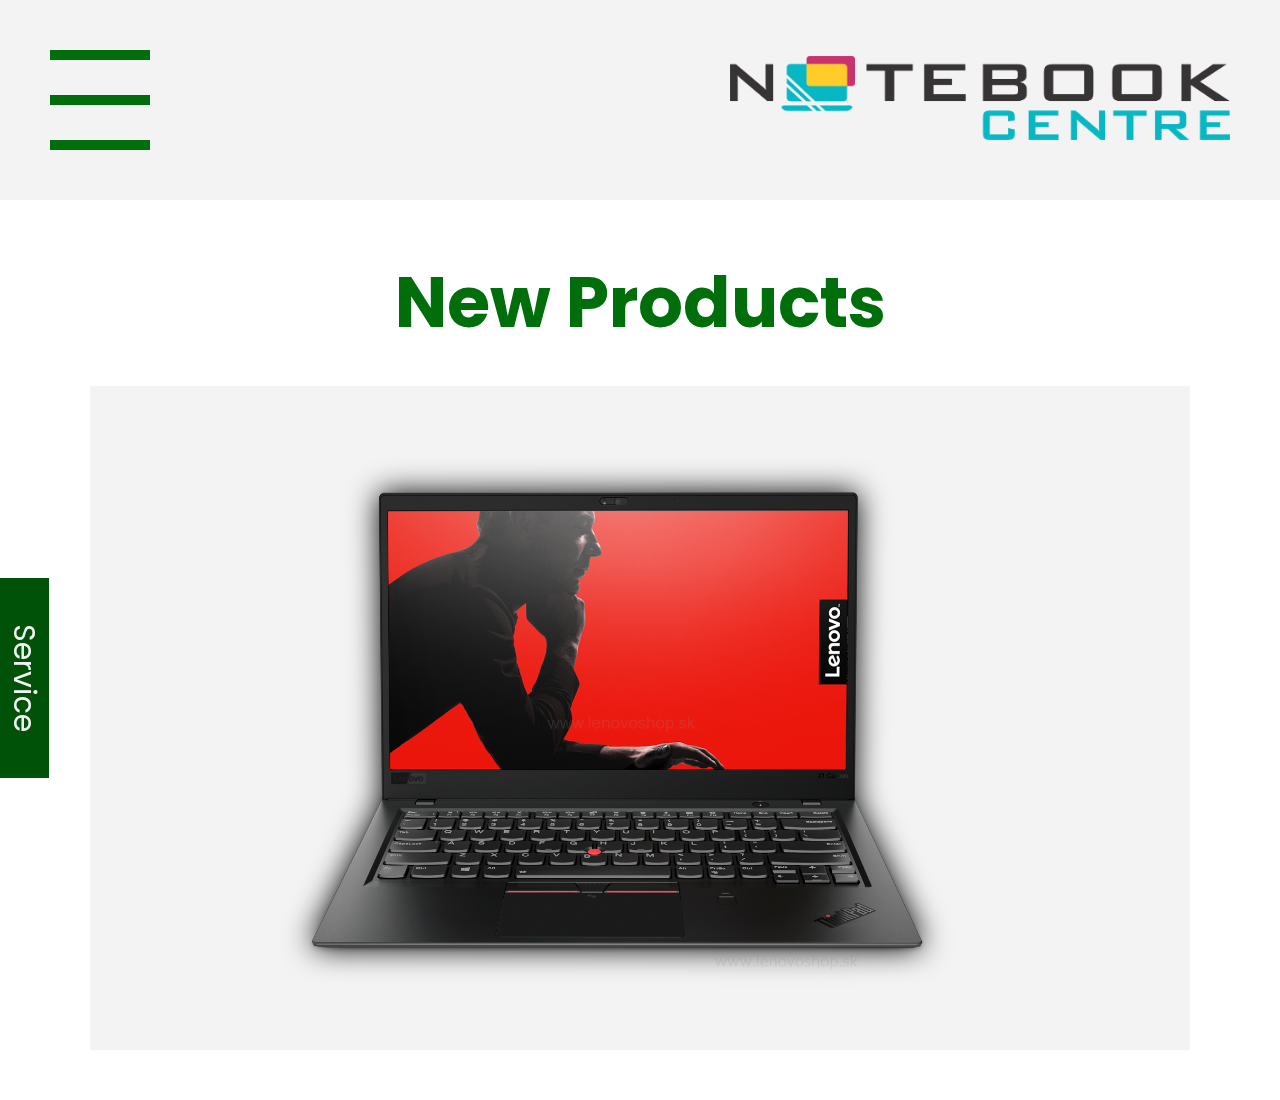
==== ShopFiltrationPage/index.html @ 59a3ebbf "End" ====
<!DOCTYPE html>
<html lang="en">
    <head>
        <meta charset="UTF-8">
        <meta name="viewport" content="width=device-width, initial-scale=1.0">
        <link rel="stylesheet" href="./lib/css/font.css">
        <link rel="stylesheet" href="./lib/css/normalize.css">
        <link rel="stylesheet" href="./lib/css/style.css">
        <link rel="stylesheet" href="./lib/css/media.css">
        <link rel="stylesheet" href="./lib/css/animations.css">
        <link rel="stylesheet" href="./lib/css/scrollbar.css">
        <title>Service Notebookcentre</title>
    </head>
    <body>
        <div class="page">       
            <navbar class="header__modal_menu modal_menu">
                <div class="modal_menu__pointer"></div>
            </navbar>

            <div class="page__product_loading_modal">
                <div class="modal_rotating_circle">
                    <div class="modal_rotating_circle_line"></div>
                    <div class="modal_rotating_circle_line"></div>
                </div>
            </div>
            
            <header class="page__header header">

                <div class="header__menu_btn closed">
                    <div class="header__menu_btn_open_line"></div>
                    <div class="header__menu_btn_open_line"></div>
                    <div class="header__menu_btn_open_line"></div>

                    <div class="header__menu_btn_close_line"></div>
                    <div class="header__menu_btn_close_line"></div>
                </div>

                <button class="header__back_btn">
                    <img src="./lib/img/svg/arrow.svg" alt="arrow" width="125" height="125">
                </button>

                <h1 class="header__category_name"></h1> 

                <div class="header__logo">
                    <img src="./lib/img/logo.png" alt="logo" width="300">
                </div>
            </header>

            <main class="page__main main">

                <div class="main__start_page start_page">

                    <h1>New Products</h1>

                    <div class="start_page__slider slider">
                        <button class="slider__toLeftBtn" id="toLeftBtn">
                            <img src="./lib/img/svg/arrow.svg" alt="slider-btn-arrow">
                        </button>

                        <div class="slider__current_images">
                            <div class="slider__current_image">
                                <img src="./lib/img/products/notebooks/lenovo-thinkpad.png" alt="img1">
                            </div>
                            <div class="slider__current_image">
                                <img src="./lib/img/products/notebooks/asus-rog.png" alt="img2">
                            </div>
                            <div class="slider__current_image">
                                <img src="./lib/img/products/notebooks/macbook-pro.png" alt="img3">
                            </div>
                        </div>

                        <button class="slider__toRightBtn" id="toRightBtn">
                            <img src="./lib/img/svg/arrow.svg" alt="slider-btn-arrow">
                        </button>
                    </div>
                </div>

                <aside class="main__filtration">
                    <div class="main__filtration__product_name_box">
                        <h2>Filtering Panel</h2>

                        <div class="main__filtration_prodname">
                            <div class="prodname_animation"></div>

                            <input type="text" name="productName" id="productNameInp" placeholder="Enter Product Name">

                            <button class="main__filtration_prodname_btn" id="ResetBtn">Reset</button>

                            <button class="main__filtration_prodname_btn" id="SearchBtn">
                                <img src="./lib/img/svg/search.svg" width="45">
                            </button>
                        </div>
                    </div>
                    
                    <div class="main__filtration__price_box">
                        <h2>Price</h2>

                        <div class="main__filtration__price_box_inputs">
                            <input type="number" name="minPrice" id="minPriceInp" placeholder="Min">

                            <span>To</span>
                            
                            <input type="number" name="maxPrice" id="maxPriceInp" placeholder="Max">
                        </div>

                        <div class="main__filtration__price_bars">
                           <input type="range" name="minPriceBar" class="main__filtration__price_bar" id="minPrice" min="0" max="250000" step="10" value="0">

                           <input type="range" name="maxPriceBar" class="main__filtration__price_bar" id="maxPrice" min="0" max="250000" step="10" value="0">
                        </div>

                    </div>
                </aside>

                <section class="main__products products closed">
                    <div class="modal_loading">
                        <div class="modal_rotating_circle" id="filterLoading">
                            <div class="modal_rotating_circle_line"></div>
                            <div class="modal_rotating_circle_line"></div>
                        </div>
                    </div>
                </section>

                <a class="main__serviceBtn" href="https://service.notebookcentre.am/">Service</a>
            </main>
        </div>

        <script src="./lib/js/script.js" type="module"></script>
    </body>
</html>
---- ShopFiltrationPage/lib/css/font.css ----
@font-face {
    font-family: Poppins;
    font-weight: 100;
    src: url(../font/poppins/Poppins-Thin.ttf);
}

@font-face {
    font-family: Poppins;
    font-weight: 200;
    src: url(../font/poppins/Poppins-ExtraLight.ttf);
}

@font-face {
    font-family: Poppins;
    font-weight: 300;
    src: url(../font/poppins/Poppins-Light.ttf);
}

@font-face {
    font-family: Poppins;
    font-weight: 400;
    src: url(../font/poppins/Poppins-Regular.ttf);
}

@font-face {
    font-family: Poppins;
    font-weight: 500;
    src: url(../font/poppins/Poppins-Medium.ttf);
}

@font-face {
    font-family: Poppins;
    font-weight: 600;
    src: url(../font/poppins/Poppins-SemiBold.ttf);
}

@font-face {
    font-family: Poppins;
    font-weight: 700;
    src: url(../font/poppins/Poppins-Bold.ttf);
}

@font-face {
    font-family: Poppins;
    font-weight: 800;
    src: url(../font/poppins/Poppins-ExtraBold.ttf);
}

@font-face {
    font-family: Poppins;
    font-weight: 900;
    src: url(../font/poppins/Poppins-Black.ttf);
}
---- ShopFiltrationPage/lib/css/style.css ----
/* body {
    overflow: hidden;
} */

.page {
    max-width: 100%;
    width: 100%;
    min-height: 100vh;
    margin: 0 auto;
    overflow: hidden;
}

.header {
    background-color: rgb(243, 243, 243);
    position: relative;
    width: 100%;
    height: 200px;
    padding: 0 50px;
    display: flex;
    flex-direction: row;
    align-items: center;
    justify-content: space-evenly;
}

.header__menu_btn {
    position: relative;
    overflow: hidden;
    cursor: pointer;
    height: 100px;
    min-width: 100px;
    display: flex;
    flex-direction: column;
    justify-content: space-between;
    margin-right: 100px;
}

.header__menu_btn_open_line {
    transition: 0.4s;
    width: 100%;
    height: 10px;
    background-color: rgb(0, 110, 11);
}

.header__menu_btn_close_line {    
    transition: 0.4s;
    width: 100%;
    height: 5px;
    position: absolute;
    left: 0;
    top: calc(50% - 5px / 2);
    background-color:  rgb(0, 110, 11);
}

.header__menu_btn > .header__menu_btn_close_line:nth-child(1) { transform: rotate(-45deg) translateX(150px); }

.header__menu_btn > .header__menu_btn_close_line:nth-child(2) { transform: rotate(45deg) translateX(-150px); }

.header__modal_menu {
    --w: 500px;
    overflow: hidden;
    z-index: 30;
    transition: 0.4s;
    position: absolute;
    top: 200px;
    left: 0;
    background-color:  rgb(0, 110, 11);
    max-width: var(--w);
    height: 0;
    width: 100%;
    display: flex;
    flex-direction: column;
}

.header__modal_menu > button {
    width: 100%;
    height: 100px;
    display: grid;
    place-items: center;
    border-bottom: 1px solid white;
    font-size: 40px;
    font-family: Poppins;
    font-weight: 400;
}

.modal_menu__pointer {
    transition: 0.4s;
    width: 200px;
    height: 75px;
    position: absolute;
    background-color: white;
    top: -55px; /*55px*/
    left: calc(50% + 200px);
    transform: rotate(225deg);
}

.header__category_name {
    transition: 0.4s;
    transform: translateY(-150px);
    user-select: none;
    font-family: Poppins;
    font-weight: 400;
    font-size: 70px;
    color: rgb(0, 110, 11);
    text-align: center;
    width: 100%;
    margin-right: 225px;
}

.header__logo {
    transition: 0.4s;
    cursor: pointer;
    --logoWidth: 500px;
    --logoMargin: 50px;
    position: absolute;
    left: calc(100% - var(--logoWidth) - var(--logoMargin));
    width: var(--logoWidth);
}

.header__logo > img {
    width: 100%;
}

.main {
    background-color: white;
    overflow: hidden;
    display: flex;
    justify-content: space-between;
    width: 100%;
    height: 100vh;
    padding-right: 50px;
    padding: 50px 50px 0 0;
}

.main__filtration {
    position: relative;
    transition: 1s ease; 
    min-width: 300px;
    height: 100%;
    display: flex;
    flex-direction: column;
    align-items: center;
    transform: translateX(-100%);
    padding: 10px 30px 30px 30px;
}

.main__filtration::-webkit-scrollbar {
    width: 7.5px;
}

.main__filtration::-webkit-scrollbar-thumb {
    background-color: black;
    border-radius: 15px;
}

.main__filtration::-webkit-scrollbar-thumb:hover {
    background-color: rgba(0, 0, 0, 0.4);
}

.main__filtration::-webkit-scrollbar-track {
    background-color: white;
}

.main__products {
    transform-origin: bottom;
    transition: height 1s ease-in;
    position: relative;
    overflow-y: auto;
    overflow-x: hidden;
    padding: 0 0 60px 0; /*40px 0 40px 40px*/
    background-color: white;
    width: 100%;
    height: 0%;
    max-height: 200vh;
    display: grid;
    justify-content: center;
    grid-template-rows: auto 1fr 2fr;
    grid-template-columns: repeat(auto-fill,minmax(160px, 400px));
}

.main__products::-webkit-scrollbar {
    width: 0;
}

.main__products > .products__product {
    margin-top: 40px;
    margin-left: 30px;
}

.products__product {
    max-width: 400px;
    height: fit-content;
    display: flex;
    flex-direction: column;
    justify-content: space-between;
    padding: 20px;
}

.products__product_image_box {
    cursor: pointer;
    display: grid;
    place-items: center;
    background-color: rgb(243, 243, 243);
    margin-bottom: 30px;
}

#colors .main__filtration__parameter > span {
    border: none;
}

.products__product > img {
    background-color: transparent;
    user-select: none;
    margin-bottom: 15px; 
}

.products__product > button {
    font-family: Poppins;
    transition: 0.4s;
    font-size: 15px;
    user-select: none;
    width: 100%;
    min-height: 40px;
    background-color: rgb(0, 110, 11);
}

.products__product > button:hover {
    background-color: rgb(0, 82, 8);
}

.products__product_info-box {
    display: flex;
    flex-direction: column;
    font-weight: 400;
    font-family: Poppins;
}

.main__filtration h2 {
    text-transform: capitalize;
    user-select: none;
    font-family: Impact;
    font-weight: 400;
    text-align: center;
    color: black;
    margin-bottom: 20px;
}

.products__product_info-box > span {
    color: rgb(0, 82, 8);
    font-weight: 600;
    user-select: none;
}

.products__product_info-box > span {
    margin-bottom: 10px;
}

.products__product_info-box > span:not(:first-child) {
    color: rgb(0, 110, 11);
    font-weight: 400;
}

.products__product_info-box > span:last-child {
    margin-bottom: 20px;
}

.main__filtration__price_box_inputs { margin-bottom: 15px; }

.main__filtration__price_box_inputs, 
.main__filtration__price_bars {
    display: flex;
    align-items: center;
    width: 100%;
    justify-content: space-between;
}

.main__filtration__price_box_inputs input {
    transition: 0.4s;
    font-family: Poppins;
    font-size: 15px;
    user-select: none;
    padding: 10px 0 10px 10px;
    width: 100%;
    height: 35px;
    background-color: rgb(243, 243, 243);
    color: rgb(0, 110, 11);
    font-weight: 700;
    margin-bottom: 7.5px;
}

.main__filtration__price_box_inputs input::selection {
    background-color: black;
    color: white;
}

.main__filtration__price_box_inputs input::placeholder {
    transition: 0.4s;
    color: rgb(0, 110, 11);
    font-weight: 500;
}

.main__filtration__price_box_inputs input:focus::placeholder {
    color: rgb(243, 243, 243);
}

.main__filtration__price_box_inputs input:focus {
    background-color: rgb(0, 110, 11);
    color: rgb(243, 243, 243);
}

:root {
    --priceInpWidth1: 0%; 
    --priceInpWidth2: 0%;
}

.inp, .prodname {
    width: auto;
    height: auto;
    position: relative;
}

.main__filtration__price_box_inputs > span {
    font-family: Imapct;
    color: black;
    font-weight: 900;
}

.main__filtration__price_box_inputs > *:not(:last-child) {
    margin-right: 10px;
}

.main__filtration__price_bar {
    background-color: rgb(0, 110, 11);
    border-radius: 15px;
    height: 5px;
    -webkit-appearance: none;
    width: 45%;
}
  
.main__filtration__price_bar::-webkit-slider-runnable-track {
    height: 22.5px;
    -webkit-appearance: none;
    color: #13bba4;
    margin-top: -1px;
  }
  
.main__filtration__price_bar::-webkit-slider-thumb {
    width: 22.5px;
    -webkit-appearance: none;
    height: 22.5px;
    cursor: ew-resize;
    background: white;
    -webkit-box-shadow: 1px 1px 4px 0px rgba(0,0,0,0.2);
    -moz-box-shadow: 1px 1px 4px 0px rgba(0,0,0,0.2);
    box-shadow: 1px 1px 4px 0px rgba(0,0,0,0.2);
    border-radius: 50%;
}

.main__filtration__price_bar::-moz-range-progress {
    background-color: #43e5f7; 
}

.main__filtration__price_bar::-moz-range-track {  
    background-color: #9a905d;
}

.main__filtration__price_bar::-ms-fill-lower {
    background-color: #43e5f7; 
}

.main__filtration__price_bar::-ms-fill-upper {  
    background-color: #9a905d;
}

.main__filtration > *:not(:last-child,:first-child) {
    margin-bottom: 50px;
}

.header__back_btn {
    margin: 0 auto;
    transition: 1s ease;
    transform: rotate(180deg) translateY(150px);
}

.main__filtration__parameters_box { margin:0 0 30px 0; }

.main__filtration__parameters {
    display: flex;
    flex-wrap: wrap;
    justify-content: center;
}

.main__filtration__parameters > *:not(:last-child) {
    margin-right: 20px;
}

.main__filtration__parameters > * {
    margin-bottom: 20px;
}

.main__filtration__parameter {
    display: flex;
    align-items: center;
    height: auto;
}

.main__filtration__parameter > input {
    transition: 0.2s;
    cursor: pointer;
    accent-color: black;
    outline: 1px solid black;
    background-color: black;
    box-shadow: -1px -1px 2px 1px #000000;
}

.main__filtration__parameter > input:hover {
    box-shadow: 2px 2px 3px 2px #000000;
}

.main__filtration__parameter > input:checked {
    outline: 2px solid white;
    accent-color: gray;
    position: relative;
    left: 1.5px;
    bottom: 1.5px;
    box-shadow: 2px 2px 3px 2px #000000, inset 12px 12px 2px 1px gray;
}

#productNameInp::placeholder {
    color: rgb(0, 110, 11);
}

#productNameInp:focus {
    border-right: 1px solid white;
}

.main__filtration__product_name_box {
    width: 100%;
    display: flex;
    align-items: center;
    flex-direction: column;
    margin-bottom: 30px;
}

.main__filtration__product_name_box input {
    font-family: Poppins;
    transition: 0.4s;
    width: 100%;
    position: relative;
    background-color: transparent;
    color: black;
    height: 100%;
    padding-left: 15px;
}

.main__filtration__product_name_box input::placeholder {
    color: rgb(0, 110, 11);
}

.main__filtration_prodname {
    background-color: rgb(243, 243, 243);
    z-index: 3;
    margin-bottom: 25px;
    display: flex;
    position: relative;
    width: 90%;
    height: 50px;
    overflow: hidden;
}

.main__filtration__product_name_box .prodname_animation {
    transition: 0.4s;
    width: 100%;
    height: 100%;
    background-color: rgb(0, 110, 11);
    position: absolute;
    left: 0;
    top: 0;
    z-index: -1;
    transform: rotateX(90deg);
}

.main__filtration_prodname_btn {
    overflow: hidden;
    font-weight: 400;
    font-family: Poppins;
    font-size: 20px;
    width: 40%;
    height: 50px;
    position: relative;
    transition: 0.4s;
    background-color: rgb(0, 110, 11);
    color: white;
    display: grid;
    place-items: center;
    cursor: pointer;
    margin-bottom: 20px;
}

#ResetBtn {
    border-right: 1px solid rgb(243, 243, 243);
}

.main__filtration_prodname_btn:hover {
    background-color: rgb(0,82,8);
}

.color {
    width: 20px;
    height: 20px;
    border: 1px solid black;
}

.modal_loading {
    transition: 0.3s;
    visibility: hidden;
    opacity: 0%;
    position: absolute;
    left: 0;
    top: 0;
    width: 100%;
    height: 100vh;
    display: grid;
    place-items: center;
    z-index: 3;
    background-color: rgb(243, 243, 243);
}

.modal_rotating_circle {
    animation-duration: 1.5s;
    animation-timing-function: linear;
    animation-iteration-count: infinite;
    position: relative;
    width: 100px;
    height: 100px;
    border-radius: 50%;
    border: 10px solid rgb(0, 110, 11);
}

.modal_rotating_circle_line {
    --plusWidth: 25px;
    position: absolute;
    left: calc(-1 * var(--plusWidth) / 2);
    top: calc(50% - 30px / 2);
    width: calc(100% + var(--plusWidth));
    height: 30px;
    background-color: rgb(243, 243, 243);
}

.modal_rotating_circle_line:first-child {
    transform: rotate(50deg);
}

.modal_rotating_circle_line:last-child {
    transform: rotate(125deg);
}

.main__filtration h2, .main__filtration span {
    font-family: Poppins;
    font-weight: 400;
}

.start_page {
    overflow: hidden;
    transition: 1s ease;
    background-color: white;
    width: 100%;
    height: 100%;
    position: absolute;
    top: 200px;
    left: 0;
    display: flex;
    flex-direction: column;
    place-items: center;
    z-index: 1;
    padding: 50px;
}

.start_page > h1 {
    font-size: 70px;
    font-family: Poppins;
    margin-bottom: 30px;
    color: rgb(0, 110, 11);
}

.slider {
    overflow: hidden;
    position: relative;
    justify-content: space-between;
    display: flex;
    align-items: center;
    max-width: 1100px;
    height: 700px;
    /* min-height: 600px; */
    width: 100%;
    background-color: rgb(243, 243, 243);
}

.slider > button {
    transition: 0.4s;
    z-index: 10;
    position: absolute;
    left: 0;
    top: 0;
    height: 100%;
    width: 8.5%;
    min-width: 75px;
    display: grid;
    place-items: center;
    background-color: rgba(0,0,0,0);
}

.slider__current_images {
    display: flex;
    align-items: center;
    width: 100%;
    height: 100%;
    overflow: hidden;
}

.slider:hover button:first-child {
    transform: translateX(0px);
}

.slider:hover button:last-child {
    transform: translateX(0px);
}

.slider__current_image {
    overflow: hidden;
    position: relative;
    left: 150px;
    transition: 0.4s ease-in-out;
    min-width: 100%;
    max-height: inherit;
    align-items: center;
    display: grid;  
}

.slider__current_image > img {
    width: 750px;
    background-size: cover;
    filter: drop-shadow(0px 0px 15px #000000);
}

.slider > button:first-child > img {
    transform: rotate(180deg);
}

.slider > button:first-child {
    transform: translateX(-100%);
}

.slider > button:last-child {
    left: calc(100% - 8.5%);
    transform: translateX(100%);
}

.slider > button:hover {
    opacity: 50%;
    box-shadow: 0px 0px 42px 15px rgba(170, 170, 170, 0.4), inset 0px 0px 42px 15px rgba(170, 170, 170, 0.4);
}

.main__filtration__product_name_box > h2, .main__filtration__price_box > h2, .main__filtration__parameters_box > h2 {
    color: rgb(0, 82, 8);
    font-family: Poppins;
    font-weight: 600;
}

.main__filtration__parameter > span {
    font-weight: 500;
    margin-right: 10px;
    color: rgb(0, 110, 11);
}

.main__serviceBtn {
    z-index: 2;
    transition: 0.4s;
    font-size: 30px;
    font-family: Poppins;
    color: rgb(243, 243, 243);
    position: fixed;
    left: -76px;top: 72.5%;
    width: 200px;
    height: 50px;
    transform: rotate(90deg);
    display: grid;
    place-items: center;
    background-color: rgb(0, 82, 8);
}

.main__serviceBtn:hover {
    background-color: rgb(243, 243, 243);
    color: rgb(0, 82, 8);
}

.page__product_loading_modal {
    transition: 0.3s;
    visibility: hidden;
    opacity: 0%;
    width: 100%;
    height: 100vh;
    position: fixed;
    top: 0;
    left: 0;
    z-index: 10;
    background-color: rgb(243, 243, 243);
    display: grid;
    place-items: center;
}
---- ShopFiltrationPage/lib/css/media.css ----
@media (max-width: 1440px) {

    .main__filtration::-webkit-scrollbar {
        width: 0;
    }

    .main__filtration {
        overflow: auto;
    }
}

@media (max-width: 1024px) {

    .product_page__product_params > span {
        font-size: 15px;
    }

    .product_page__product_Info_params > button:last-child {
        font-size: 12.5px;
        min-width: 125px;
    }

    .product_page__product_Info_params > .col:not(:last-child) {
        margin-right: 15px;
    }

    .main__serviceBtn {
        height: 40px;
        left: -65px;
        width: 170px;
    }

    .main__products {
        box-sizing: border-box;
        padding-bottom: 30px;
        place-items: center;
    }

    .header__back_btn > img {
        max-width: 45px;
    }

    .products__product {
        box-sizing: border-box;
        width: 280px;
    }

    .slider__current_image {
        left: 100px;
    }

    .slider__current_image > img {
        width: 700px;
    }

    .main__filtration {
        overflow: auto;
    }

    .header__category_name {
        font-size: 45px;
        margin-right: 200px;
    }

    .header__menu_btn {
        height: 70px;
        min-width: 70px;
    }

    .main__filtration_prodname {
        width: 100%;
    }

    #ResetBtn {
        font-size: 15px;
    }

    #productNameInp::placeholder {
        font-size: 12.5px;
    }

    .products__product_image_box {
        height: 200px;
    }
    
    .products__product_image_box > img { 
        height: 200px;
    }
}

@media (max-width:908px) {
    .header__modal_menu {
        --w: 300px;
    }
    
    .modal_menu__pointer {
        left: calc(50% + 100px);
    }

    .header__menu_btn {
        min-width: 70px;
        height: 70px;
    }

    .products__product > button {
        border: 1px solid white;
    }
}

@media (max-width:768px) {

    .slider > button:last-child {
        left: calc(100% - 8.5%);
    }

    .product_page__product_Info_params > button:last-child {
        font-size: 10px;
        min-width: 70px;
    }

    .product_page__product_Info_params {
        padding: 0 5px 0 0;
    }

    .product_page__product_params > span {
        font-size: 12.5px;
    }

    .product_page__product_Info_params > .col > span:nth-child(1) {
        font-size: 12.5px;
    }

    .product_page__product_Info_params > .col > span:nth-child(2) {
        font-size: 15px;
    }

    .product_page__product_Info_params .colors > *:not(:last-child) {
        margin-right: 10px;
    }

    .product_page__product_bottomSide > h1 {
        margin-bottom: 20px;
    }

    .header__logo {
        --logoWidth: 350px;
    }

    .modal_menu > button {
        font-size: 35px;
    }

    .slider__current_image {
        left: 80px;
    }

    .slider__current_image > img {
        max-width: 500px;
    }

    .slider > button:last-child {
        left: calc(100% - 75px);
    }

    .header__back_btn {
        margin-right: 50px;
    }

    .header__back_btn > img {
        max-width: 40px;
    }
}
---- ShopFiltrationPage/lib/css/animations.css ----
@keyframes loading {
    0% {
        transform: rotate(0deg);
    }

    100% {
        transform: rotate(360deg);
    }
}

@keyframes openMenu {
    0% {
        max-height: 0px;
    }

    100% {
        max-height: 30px;
    }
}
---- ShopFiltrationPage/lib/css/scrollbar.css ----
::-webkit-scrollbar {
    width: 10px;
}

::-webkit-scrollbar-thumb {
    background-color: black;
    border-radius: 15px;
}

::-webkit-scrollbar-thumb:hover {
    background-color: rgba(0, 0, 0, 0.4);
}

::-webkit-scrollbar-track {
    background-color: white;
}
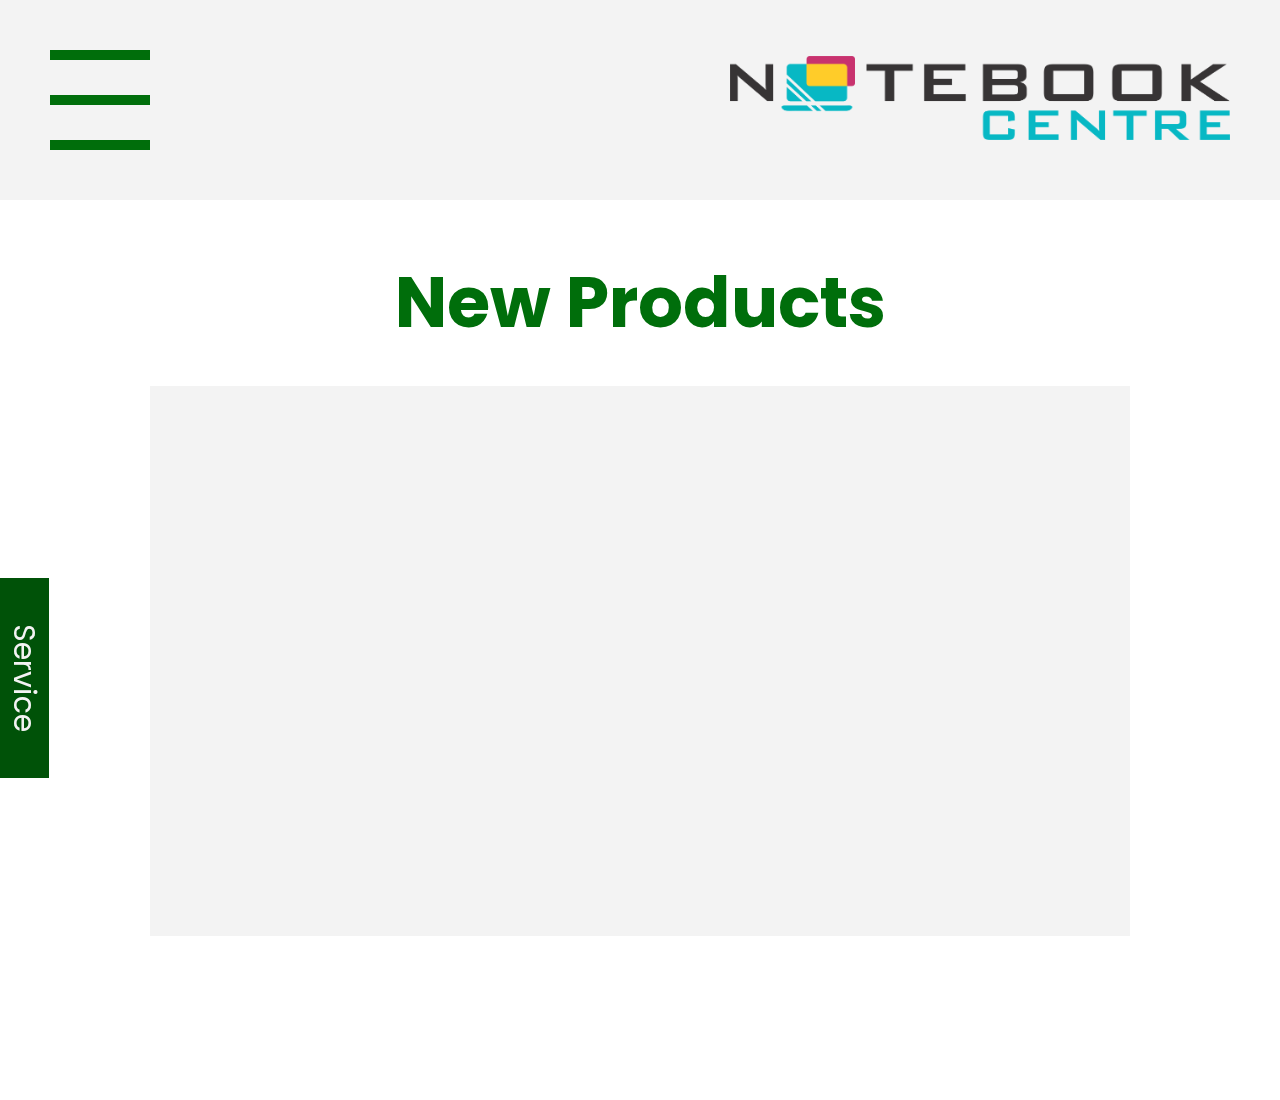
==== commit a550f5b4: "Front_End" ====
--- a/ShopFiltrationPage/index.html
+++ b/ShopFiltrationPage/index.html
@@ -9,7 +9,7 @@
         <link rel="stylesheet" href="./lib/css/media.css">
         <link rel="stylesheet" href="./lib/css/animations.css">
         <link rel="stylesheet" href="./lib/css/scrollbar.css">
-        <title>Service Notebookcentre</title>
+        <title>Shop Filtration Page</title>
     </head>
     <body>
         <div class="page">       
@@ -57,17 +57,7 @@
                             <img src="./lib/img/svg/arrow.svg" alt="slider-btn-arrow">
                         </button>
 
-                        <div class="slider__current_images">
-                            <div class="slider__current_image">
-                                <img src="./lib/img/products/notebooks/lenovo-thinkpad.png" alt="img1">
-                            </div>
-                            <div class="slider__current_image">
-                                <img src="./lib/img/products/notebooks/asus-rog.png" alt="img2">
-                            </div>
-                            <div class="slider__current_image">
-                                <img src="./lib/img/products/notebooks/macbook-pro.png" alt="img3">
-                            </div>
-                        </div>
+                        <div class="slider__current_images"></div>
 
                         <button class="slider__toRightBtn" id="toRightBtn">
                             <img src="./lib/img/svg/arrow.svg" alt="slider-btn-arrow">
--- a/ShopFiltrationPage/lib/css/style.css
+++ b/ShopFiltrationPage/lib/css/style.css
@@ -127,7 +127,6 @@
     justify-content: space-between;
     width: 100%;
     height: 100vh;
-    padding-right: 50px;
     padding: 50px 50px 0 0;
 }
 
@@ -572,7 +571,7 @@
     flex-direction: column;
     place-items: center;
     z-index: 1;
-    padding: 50px;
+    padding: 50px 150px;
 }
 
 .start_page > h1 {
@@ -580,6 +579,10 @@
     font-family: Poppins;
     margin-bottom: 30px;
     color: rgb(0, 110, 11);
+}
+
+.start_page > h1::-webkit-scrollbar {
+    width: 0;
 }
 
 .slider {
@@ -590,7 +593,7 @@
     align-items: center;
     max-width: 1100px;
     height: 700px;
-    /* min-height: 600px; */
+    max-height: 550px;
     width: 100%;
     background-color: rgb(243, 243, 243);
 }
@@ -614,6 +617,7 @@
     align-items: center;
     width: 100%;
     height: 100%;
+    min-height: fit-content;
     overflow: hidden;
 }
 
@@ -628,16 +632,18 @@
 .slider__current_image {
     overflow: hidden;
     position: relative;
-    left: 150px;
     transition: 0.4s ease-in-out;
     min-width: 100%;
+    min-height: 100%;
+    justify-content: center;
     max-height: inherit;
     align-items: center;
     display: grid;  
 }
 
 .slider__current_image > img {
-    width: 750px;
+    width: 650px;
+    min-height: 100%;
     background-size: cover;
     filter: drop-shadow(0px 0px 15px #000000);
 }
--- a/ShopFiltrationPage/lib/css/media.css
+++ b/ShopFiltrationPage/lib/css/media.css
@@ -46,11 +46,11 @@
     }
 
     .slider__current_image {
-        left: 100px;
+        left: 0px;
     }
 
     .slider__current_image > img {
-        width: 700px;
+        width: 500px;
     }
 
     .main__filtration {
@@ -85,6 +85,10 @@
     
     .products__product_image_box > img { 
         height: 200px;
+    }
+
+    .slider {
+        max-height: 500px;
     }
 }
 
@@ -150,10 +154,6 @@
         font-size: 35px;
     }
 
-    .slider__current_image {
-        left: 80px;
-    }
-
     .slider__current_image > img {
         max-width: 500px;
     }
@@ -169,4 +169,15 @@
     .header__back_btn > img {
         max-width: 40px;
     }
+
+    .start_page > h1 {
+        font-size: 60px;
+    }
+}
+
+@media (max-height:540px) {
+    
+    .slider__current_image > img {
+        max-width: 400px;
+    }
 }